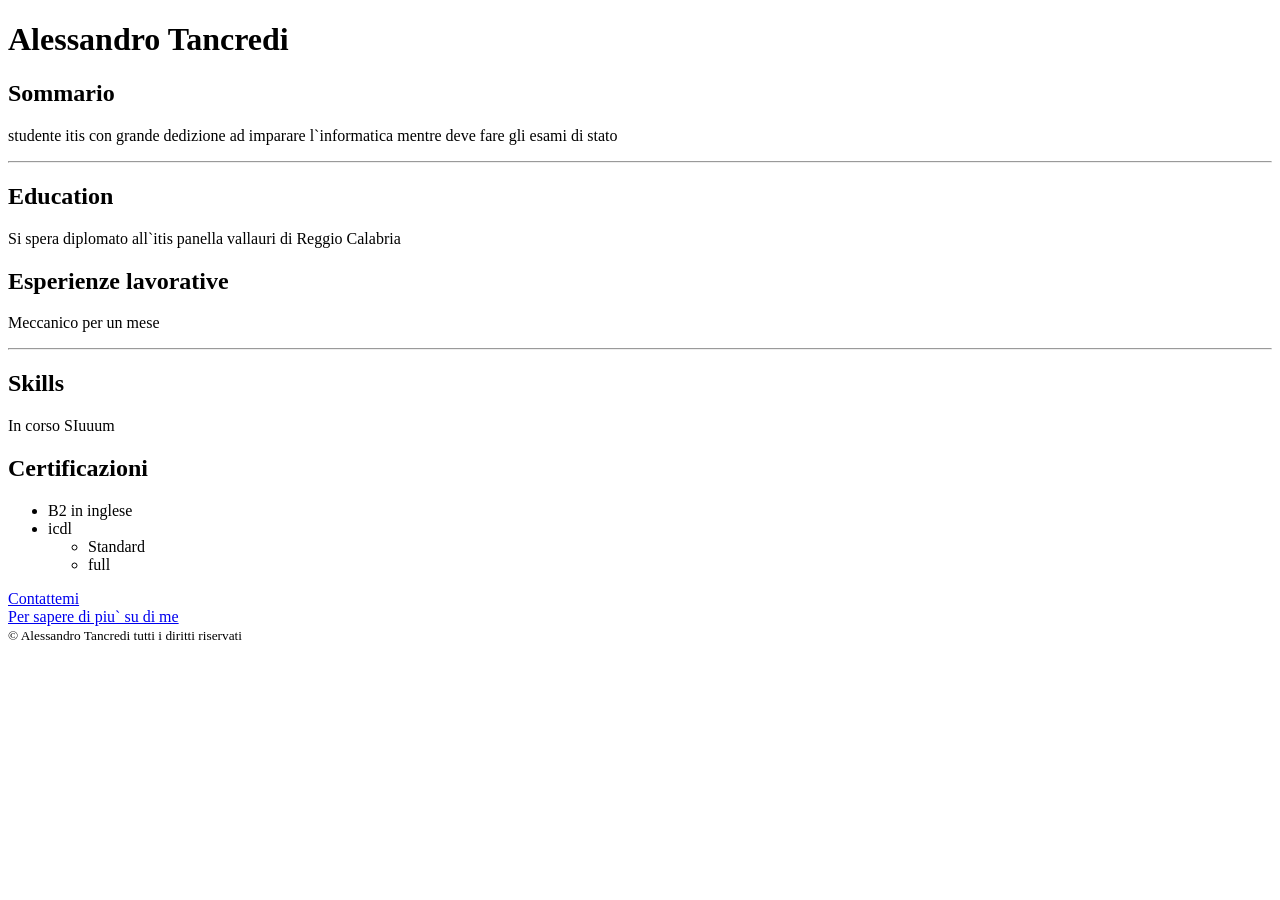
==== index.html @ b7dcfaac "Add files via upload" ====
<!DOCTYPE html>
<html lang="it">
    <head>
        <meta charset="UTF-8">
        <title>My resume</title>
    </head>
    <body>
        <h1>Alessandro Tancredi</h1>
        <!--inserimento foto -->
        <h2>Sommario</h2>
        <p>studente itis con grande dedizione ad imparare l`informatica mentre deve fare gli esami di stato</p>
        <hr>
        <h2>Education</h2>
        <p>Si spera diplomato all`itis panella vallauri di Reggio Calabria</p>
        <h2>Esperienze lavorative</h2>
        <p>Meccanico per un mese</p>
        <hr>
        <h2>Skills</h2>
        <p>In corso SIuuum</p>
        <h2>Certificazioni</h2>
        <ul>
            <li>B2 in inglese</li>
            <li>icdl
                <ul>
                    <li>Standard</li>
                    <li>full</li>
                </ul>
            </li>
        </ul>
        <a href="./public/contact.html">Contattemi</a>
        <br>
        <a href="./public/about.html">Per sapere di piu` su di me</a>
        <footer>
            <small>© Alessandro Tancredi tutti i diritti riservati</small>
        </footer>
    </body>
</html>
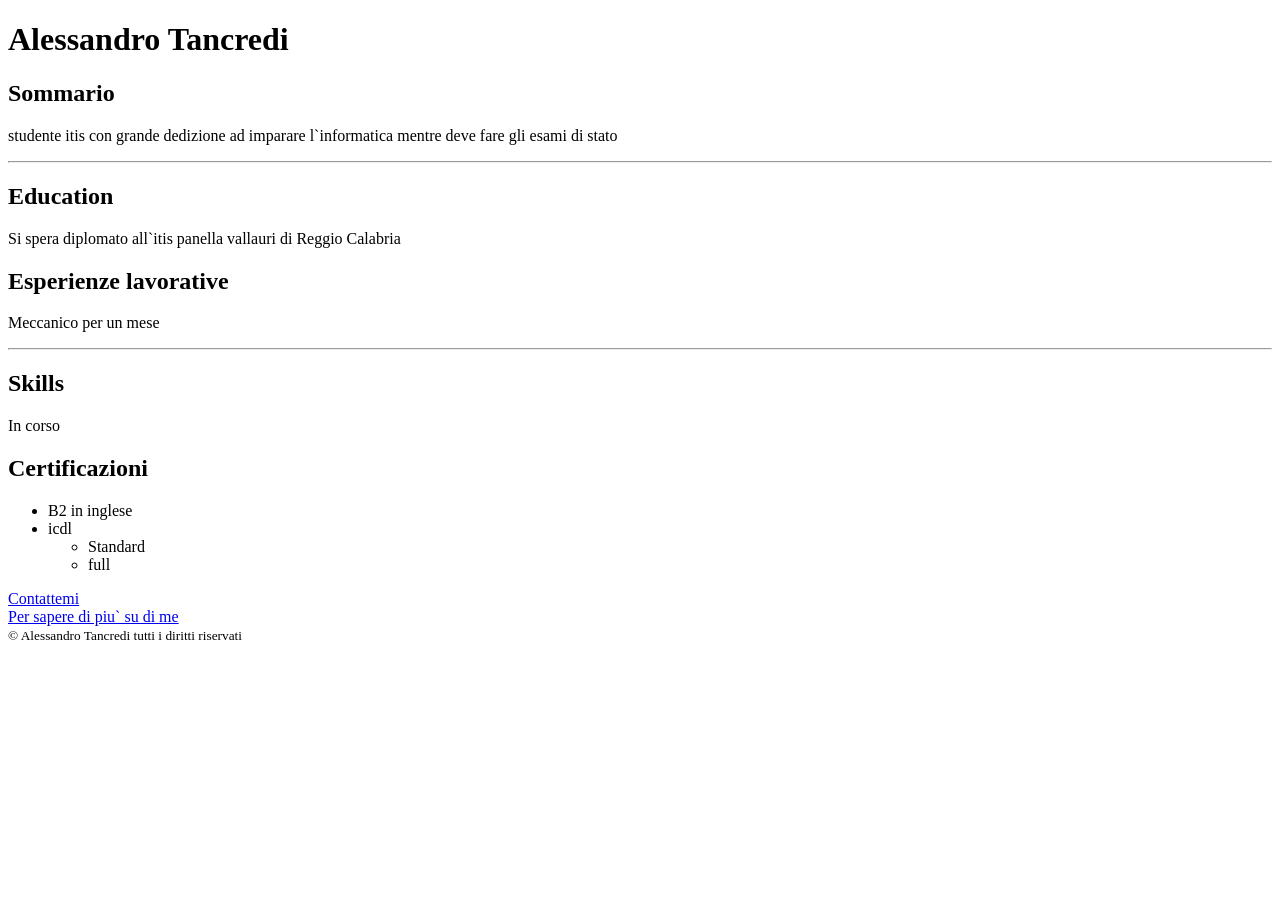
==== commit 037365c7: "Update index.html" ====
--- a/index.html
+++ b/index.html
@@ -16,7 +16,7 @@
         <p>Meccanico per un mese</p>
         <hr>
         <h2>Skills</h2>
-        <p>In corso SIuuum</p>
+        <p>In corso </p>
         <h2>Certificazioni</h2>
         <ul>
             <li>B2 in inglese</li>
@@ -34,4 +34,4 @@
             <small>© Alessandro Tancredi tutti i diritti riservati</small>
         </footer>
     </body>
-</html>+</html>
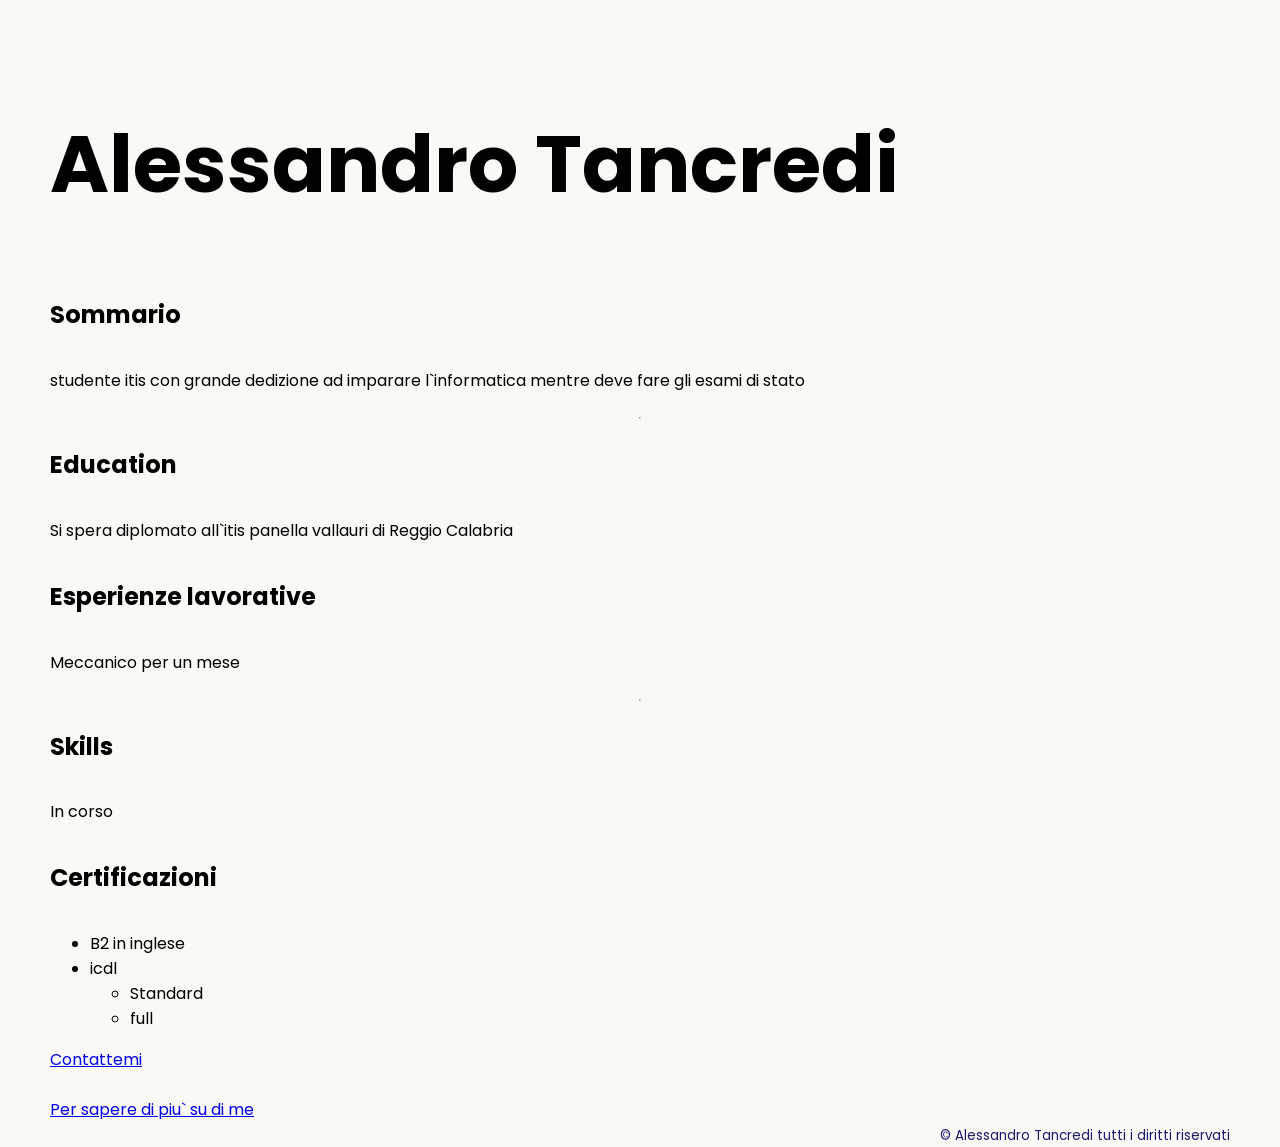
==== commit c7965679: "Update index.html" ====
--- a/index.html
+++ b/index.html
@@ -2,6 +2,12 @@
 <html lang="it">
     <head>
         <meta charset="UTF-8">
+      <meta name="viewport" content="width=device-width, initial-scale=1.0">
+      <title>Agency</title>
+      <link rel="stylesheet" href="./style.css">
+      <link rel="preconnect" href="https://fonts.googleapis.com">
+      <link rel="preconnect" href="https://fonts.gstatic.com" crossorigin>
+      <link href="https://fonts.googleapis.com/css2?family=Poppins:wght@400;700&display=swap" rel="stylesheet">
         <title>My resume</title>
     </head>
     <body>
--- a/style.css
+++ b/style.css
@@ -0,0 +1,63 @@
+
+body{
+    font-family: "Poppins", sans-serif;
+    margin: 50px 50px 0 50px;
+    background-color: #faf9f6;
+    display: flex;
+    flex-direction: column;
+    min-height: 95vh;
+  }
+  .main {
+    flex: 1;
+  }
+
+  h1 {
+    font-size: 5rem;
+  }
+
+  footer {
+    text-align: right;
+    color: midnightblue;
+  }
+    span{
+    color:blueviolet;
+    }
+  .tile-image {
+  height: 200px;
+  float: left;
+  margin-right: 50px;
+}
+
+.card {
+  width: 45%;
+}
+
+.left {
+  float: left;
+}
+
+.right {
+  float: right;
+}
+
+
+@media (max-width: 680px) {
+  
+
+  body{ 
+    font-family: "Poppins", sans-serif;
+    margin: 50px 50px 0 50px;
+    background-color: #faf9f6;
+    display: flex;
+    flex-direction: column;
+    min-height: 95vh;
+  }
+  .main {
+    flex: 1;
+  }
+
+  h1 {
+    font-size: 5rem;
+  }
+
+}
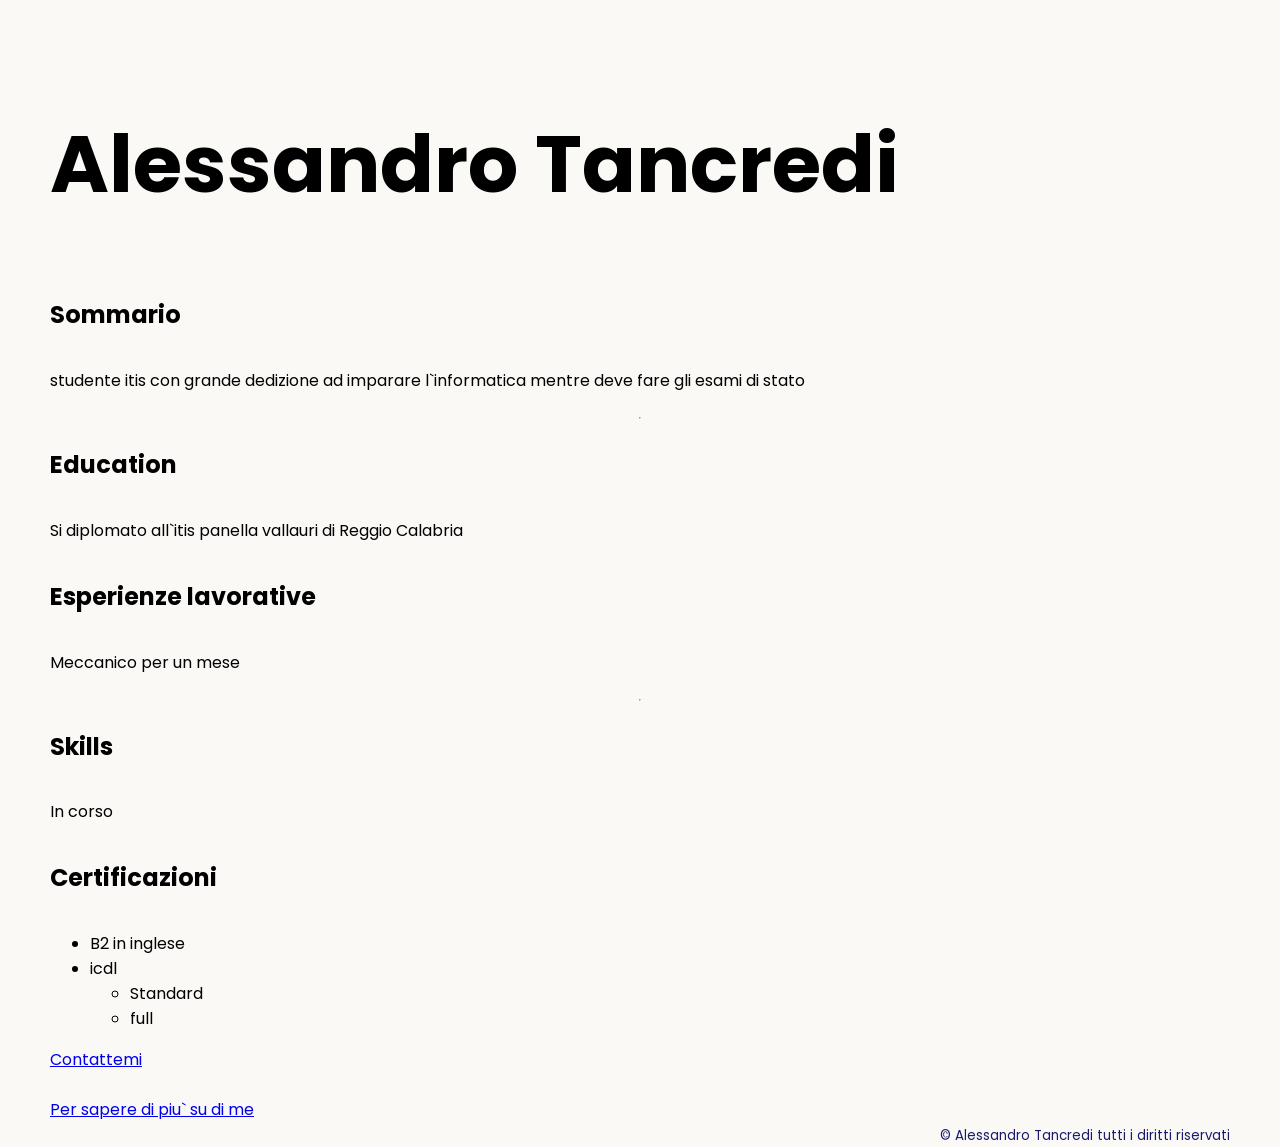
==== commit 32a31624: "Update index.html" ====
--- a/index.html
+++ b/index.html
@@ -17,7 +17,7 @@
         <p>studente itis con grande dedizione ad imparare l`informatica mentre deve fare gli esami di stato</p>
         <hr>
         <h2>Education</h2>
-        <p>Si spera diplomato all`itis panella vallauri di Reggio Calabria</p>
+        <p>Si diplomato all`itis panella vallauri di Reggio Calabria</p>
         <h2>Esperienze lavorative</h2>
         <p>Meccanico per un mese</p>
         <hr>
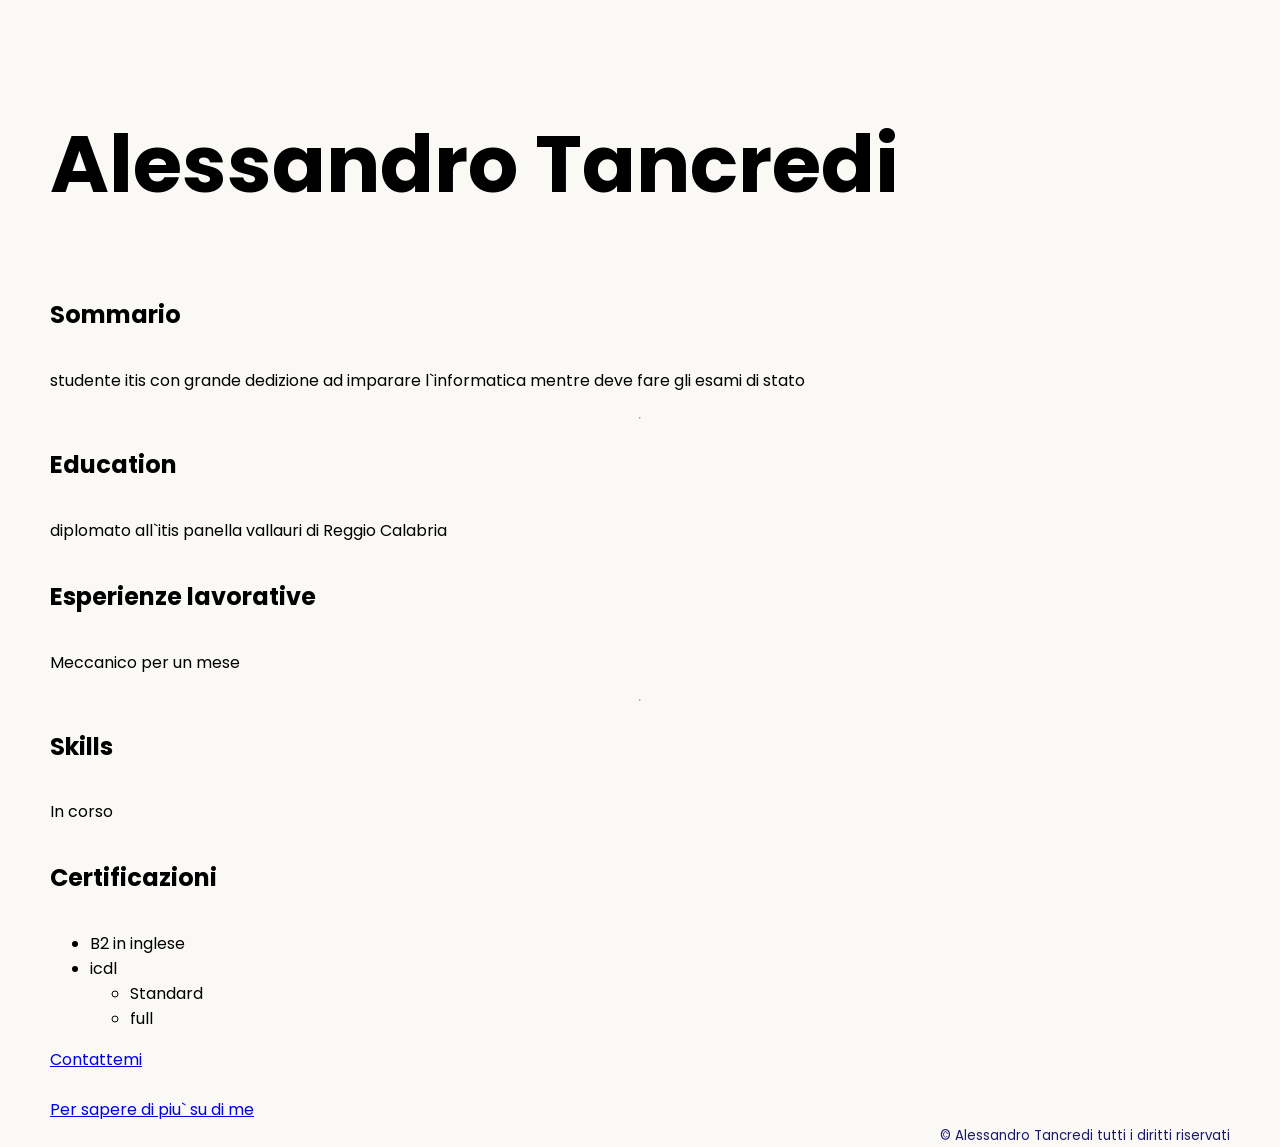
==== commit 970a9130: "Update index.html" ====
--- a/index.html
+++ b/index.html
@@ -17,7 +17,7 @@
         <p>studente itis con grande dedizione ad imparare l`informatica mentre deve fare gli esami di stato</p>
         <hr>
         <h2>Education</h2>
-        <p>Si diplomato all`itis panella vallauri di Reggio Calabria</p>
+        <p> diplomato all`itis panella vallauri di Reggio Calabria</p>
         <h2>Esperienze lavorative</h2>
         <p>Meccanico per un mese</p>
         <hr>
